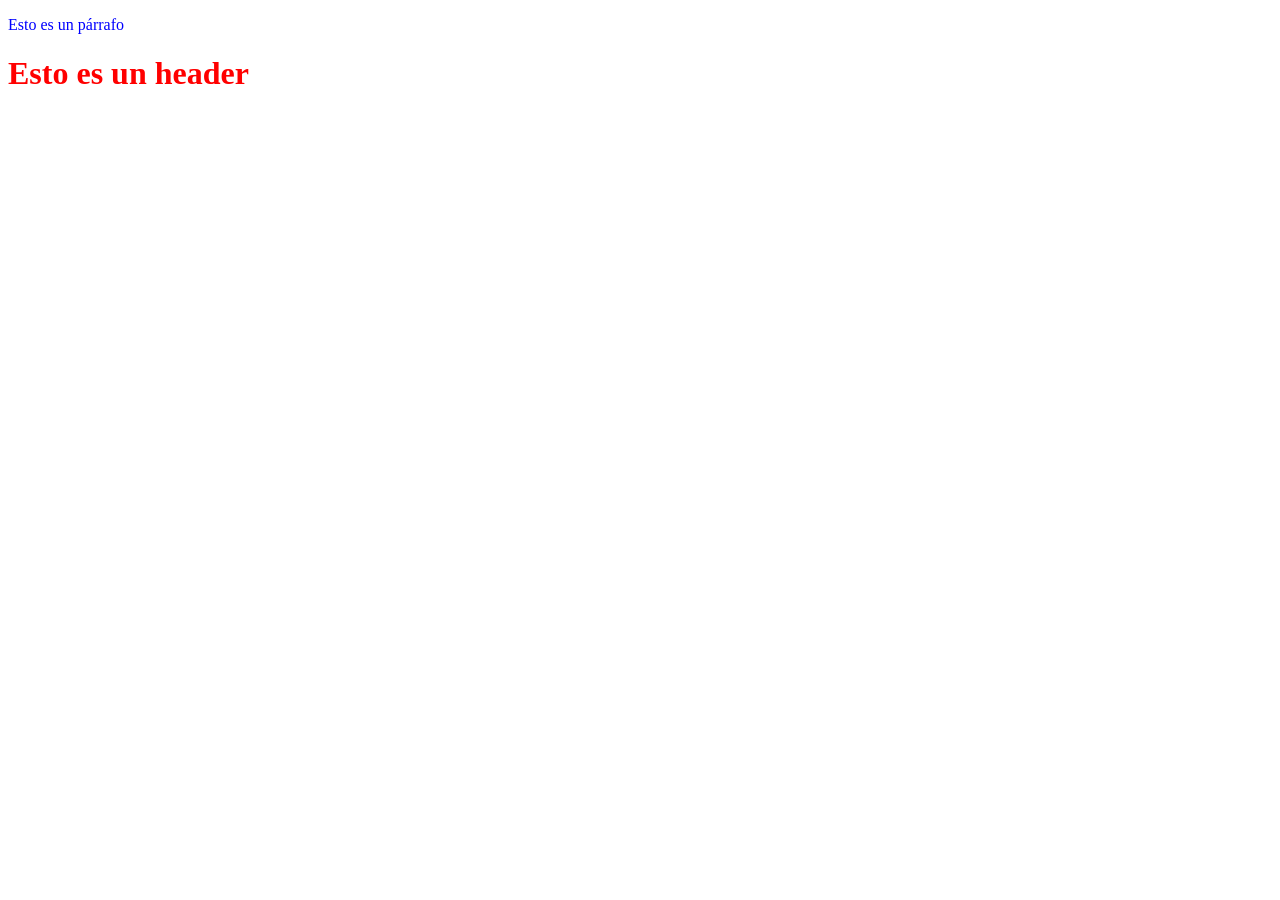
==== page_a.html @ b204b40f "Agrega page_a.html y page_b.html" ====
<!DOCTYPE html>
<html>
  <head>
    <meta charset="utf-8">
    <link rel="stylesheet" href="styles/style.css">
    <title>Página A</title>
  </head>
  <body>
    <p>Esto es un párrafo</p>
    <h1>Esto es un header</h1>
  </body>
</html>
---- styles/style.css ----
h1 {
  color: red;
}
p {
  color: blue;
}
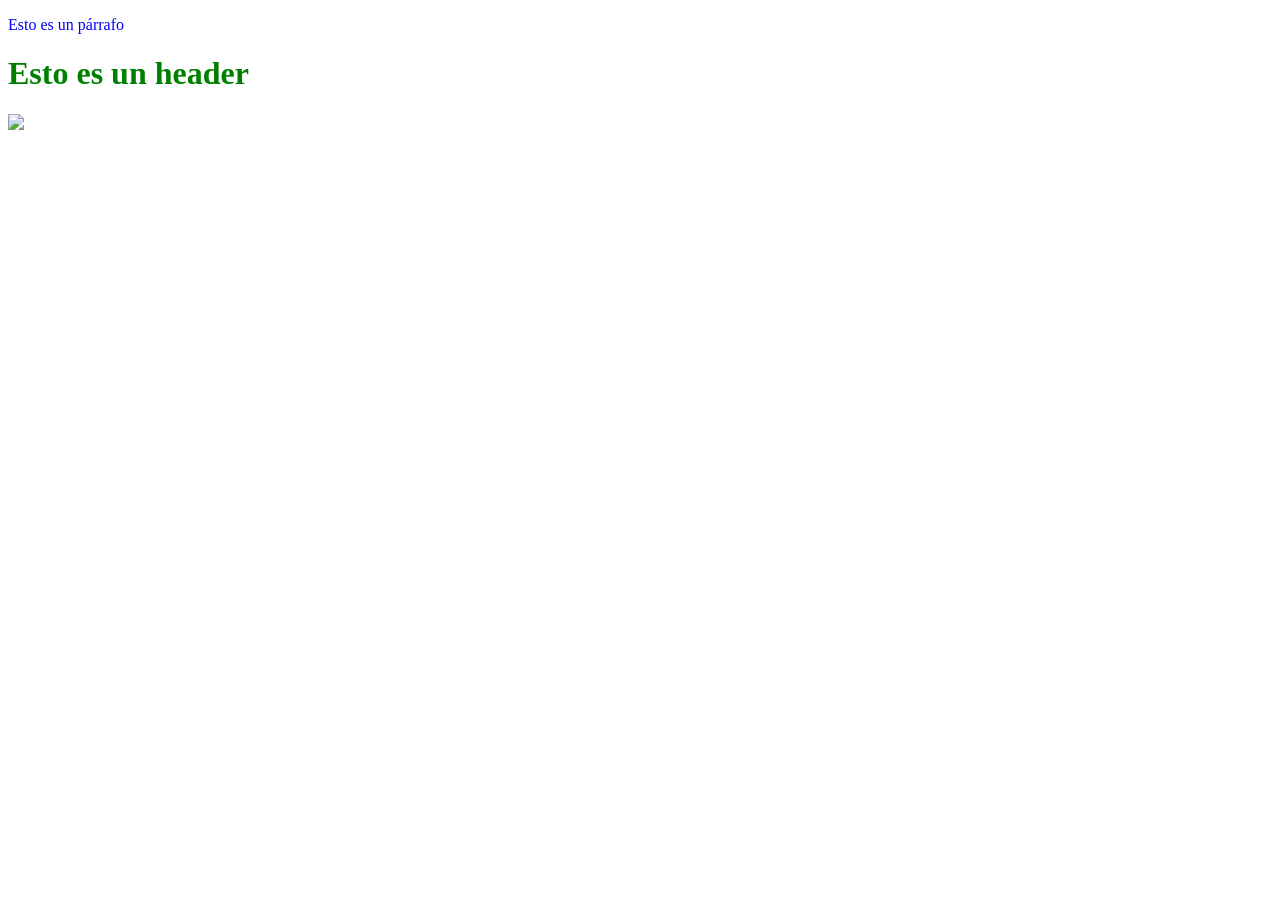
==== commit 68897780: "Agrega imagenes en page_a y page_b" ====
--- a/page_a.html
+++ b/page_a.html
@@ -8,5 +8,6 @@
   <body>
     <p>Esto es un párrafo</p>
     <h1>Esto es un header</h1>
+    <img src="https://picsum.photos/id/10/300/200">
   </body>
 </html>
--- a/styles/style.css
+++ b/styles/style.css
@@ -1,5 +1,5 @@
 h1 {
-  color: red;
+  color: green;
 }
 p {
   color: blue;
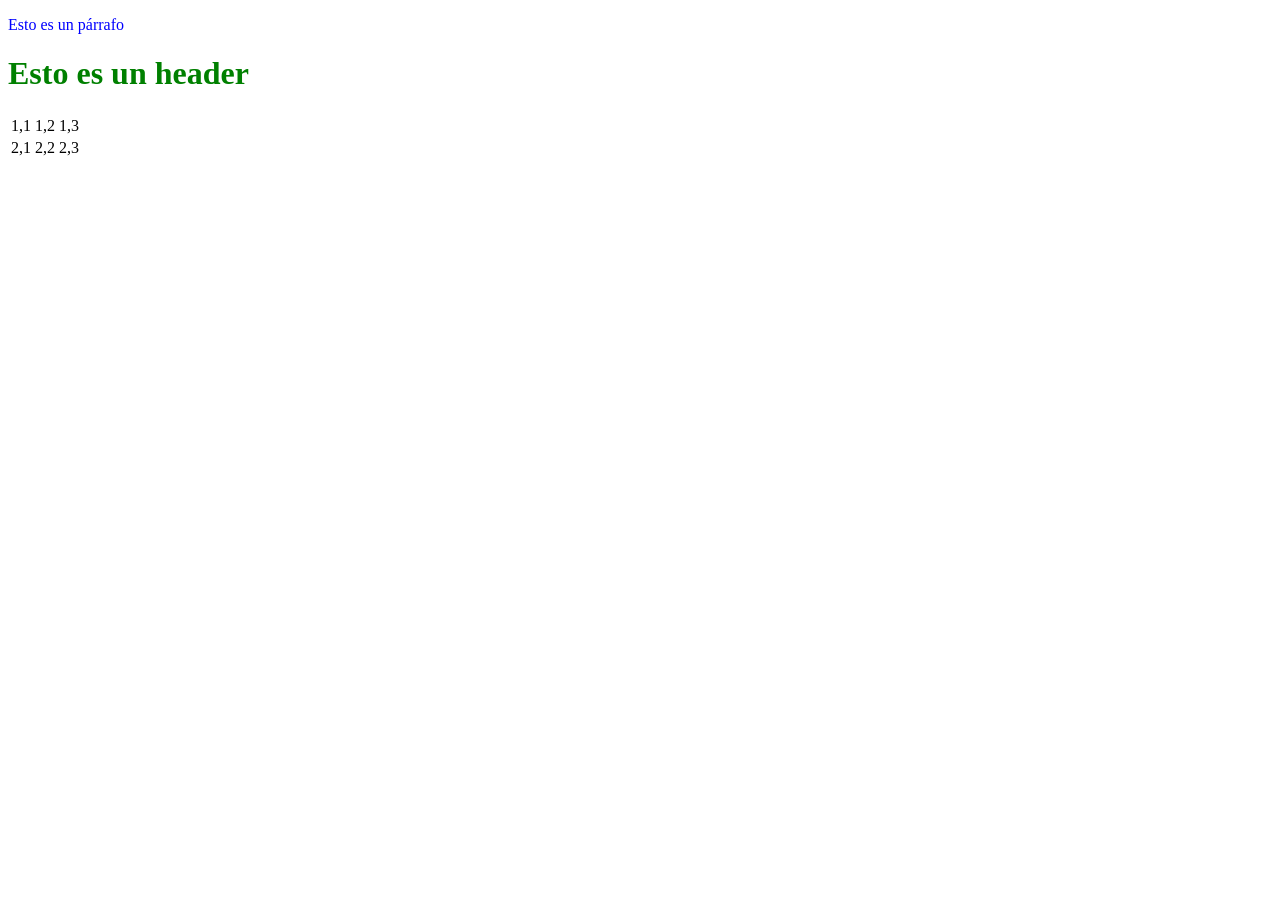
==== commit 7388855b: "Agrega tabla en page_a.html" ====
--- a/page_a.html
+++ b/page_a.html
@@ -8,6 +8,17 @@
   <body>
     <p>Esto es un párrafo</p>
     <h1>Esto es un header</h1>
-    <img src="https://picsum.photos/id/10/300/200">
+    <table>
+  <tr>
+    <td>1,1</td>
+    <td>1,2</td>
+    <td>1,3</td>
+  </tr>
+  <tr>
+    <td>2,1</td>
+    <td>2,2</td>
+    <td>2,3</td>
+  </tr>
+</table>
   </body>
 </html>
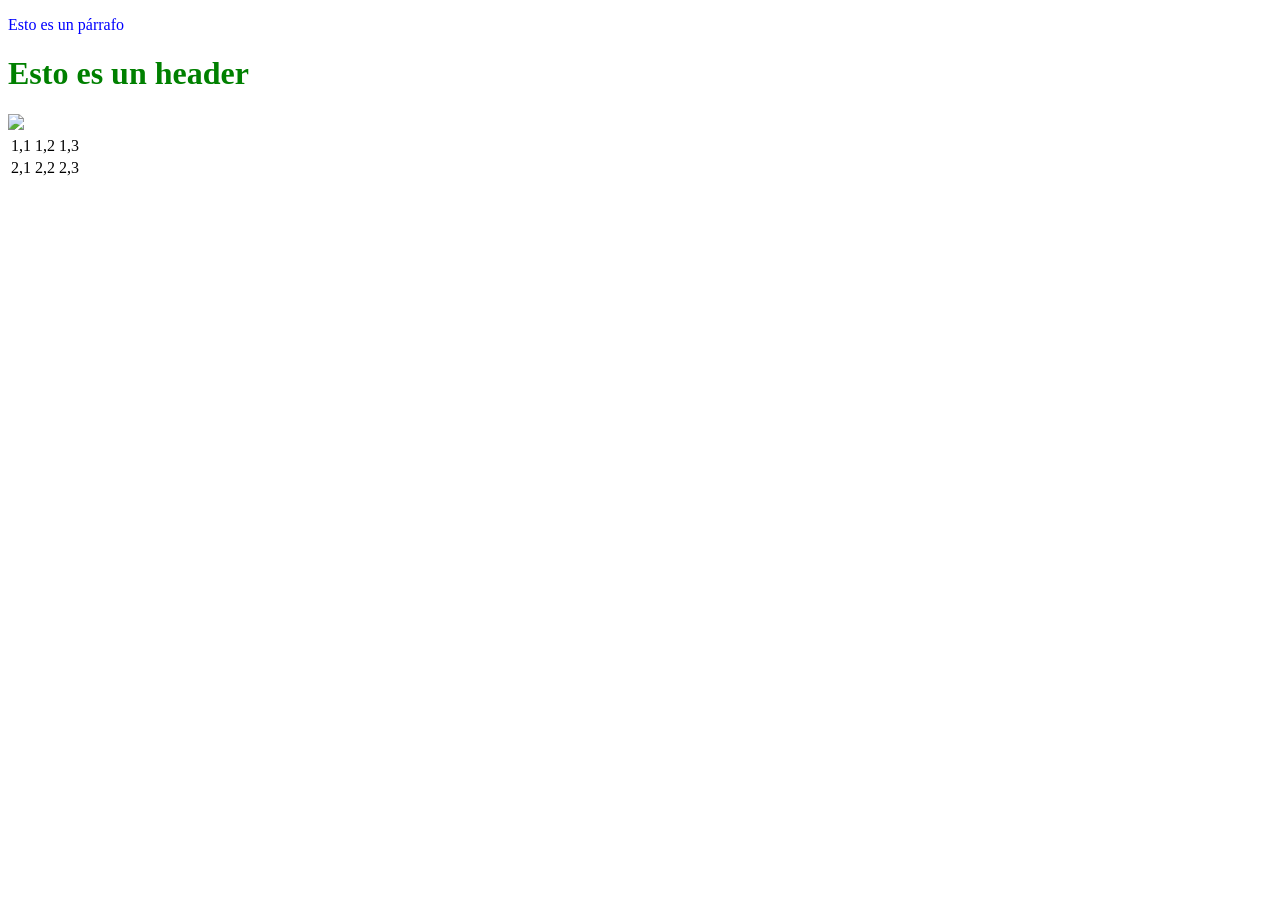
==== commit 83da7dc6: "Merge feature_1 en main (conflictos resueltos)" ====
--- a/page_a.html
+++ b/page_a.html
@@ -8,6 +8,7 @@
   <body>
     <p>Esto es un párrafo</p>
     <h1>Esto es un header</h1>
+    <img src="https://picsum.photos/id/10/300/200">
     <table>
   <tr>
     <td>1,1</td>
